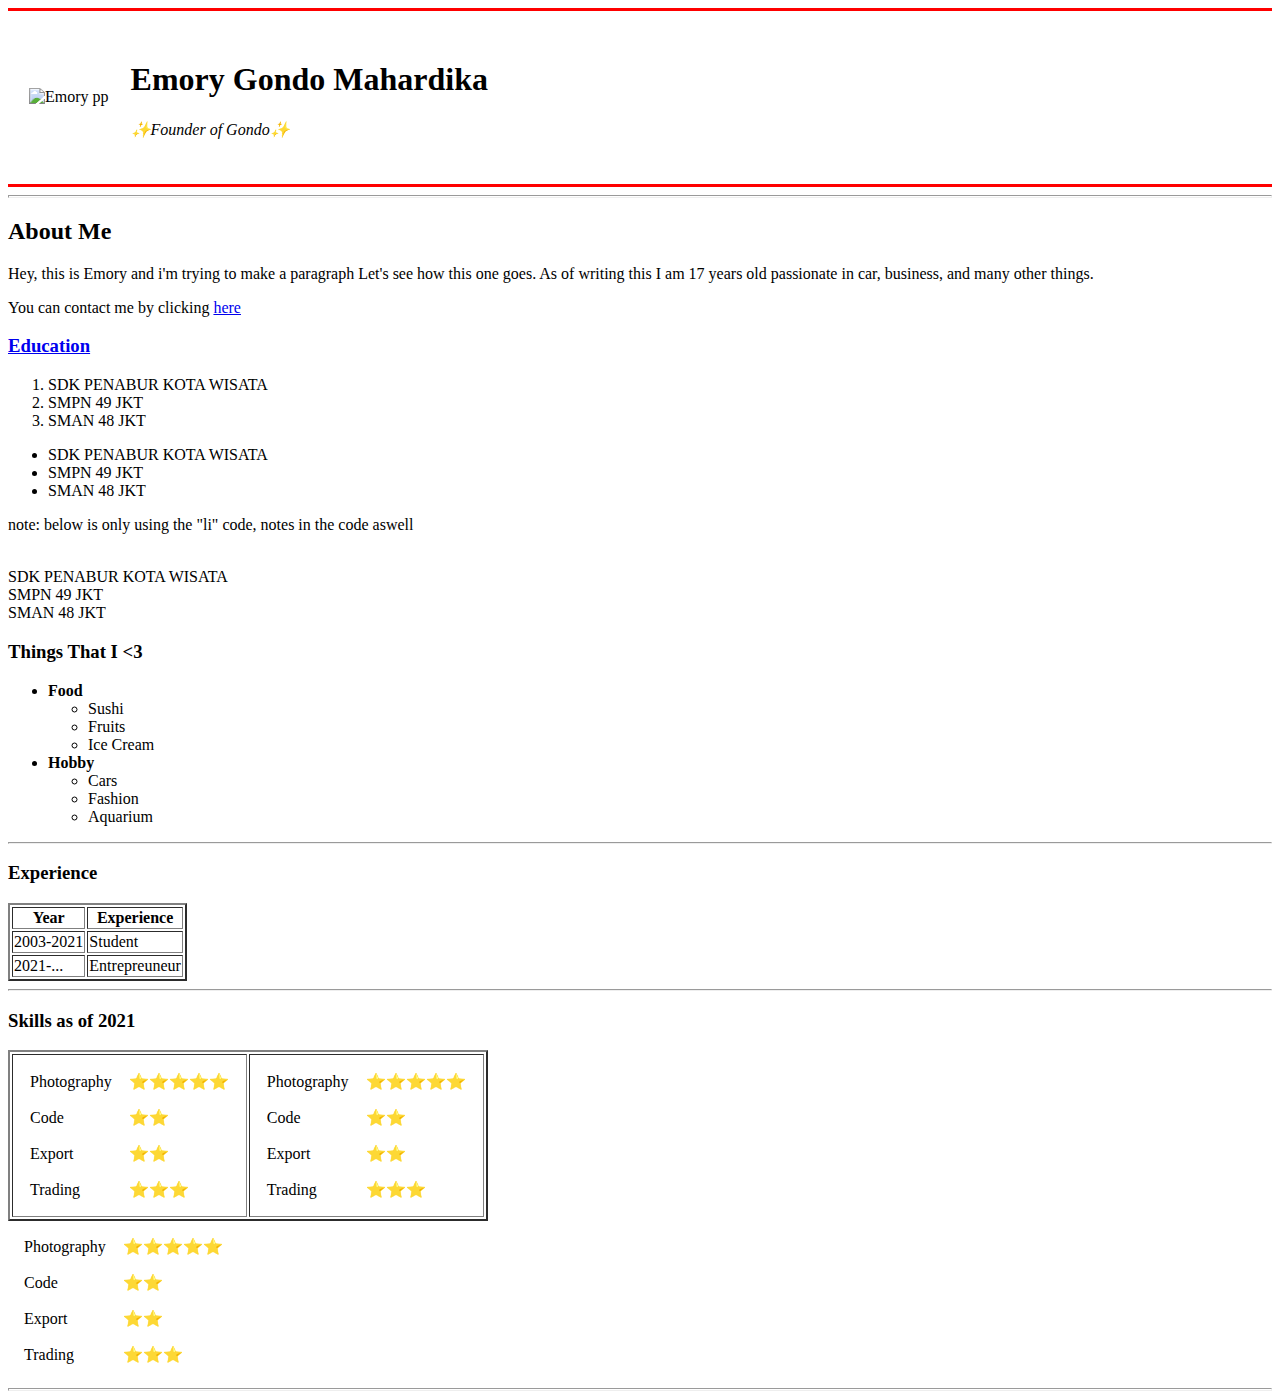
==== index.html @ 42208f26 "Added 1st trial" ====
<!DOCTYPE html>
<html lang="en" dir="ltr">

<head>
  <meta charset="utf-8">
  <title>Emory's Personal Site</title>
</head>
<!--comment/note in html = <!-- NOTE:  -->

<body>
  <hr color='red' size='3' />

  <table cellspacing='20'>
    <tr>
      <td><img src="https://live.staticflickr.com/65535/51202690709_0b10a369b2_m.jpg" alt="Emory pp"></td>
      <td>
        <h1>Emory Gondo Mahardika</h1>
        <p><em>✨Founder of Gondo✨</em></p>
      </td>
    </tr>
  </table>

  <hr color='red' size='3' />
  <hr size='3'>

  <h2>About Me</h2>
  <p>Hey, this is Emory and i'm trying to make a paragraph
    Let's see how this one goes. As of writing this I am 17 years old passionate
    in car, business, and many other things.</p> <!-- NOTE: does not affect text looks -->
  <p>You can contact me by clicking <a href="ContactEmory.html" target="_blank">here</a></p>

  <h3><a href="tst2.html">Education</a></h3>
  <ol>
    <li>SDK PENABUR KOTA WISATA</li> <!-- NOTE: with <ol>, text with <li> starts with numbers -->
    <li>SMPN 49 JKT</li>
    <li>SMAN 48 JKT</li>
  </ol>
  <ul>
    <li>SDK PENABUR KOTA WISATA</li> <!-- NOTE: with <ul>, text with <li> starts with bullets (unordered) -->
    <li>SMPN 49 JKT</li>
    <li>SMAN 48 JKT</li>
  </ul>
  <p>note: below is only using the "li" code, notes in the code aswell </p>
  <br>
  <li>SDK PENABUR KOTA WISATA</li><!-- NOTE: without <ol>, only bullet -->
  <li>SMPN 49 JKT</li>
  <li>SMAN 48 JKT</li>

  <h3>Things That I <3 </h3>
      <ul>
        <li><strong>Food</strong></li>
        <ul>
          <li>Sushi</li>
          <li>Fruits</li>
          <li>Ice Cream</li>
        </ul>
        <li><strong>Hobby</strong></li>
        <ul>
          <li>Cars</li>
          <li>Fashion</li>
          <li>Aquarium</li>
        </ul>
      </ul>
      <hr>
      <h3>Experience</h3>
      <table border="2">
        <thead>
          <tr>
            <th>Year</th>
            <th>Experience</th>
          </tr>
        <tbody>

        </tbody>
        <tfoot>

        </tfoot>
        </thead>
        <tr>
          <td>2003-2021</td>
          <td>Student</td>
        </tr>
        <tr>
          <td>2021-...</td>
          <td>Entrepreuneur</td>
        </tr>
      </table>
      <hr>
      <h3>Skills as of 2021</h3>

      <table border="2">
        <tr>
          <td>
            <table cellspacing="15">
              <tr>
                <td>Photography</td>
                <td>⭐⭐⭐⭐⭐</td>
              </tr>
              <tr>
                <td>Code</td>
                <td>⭐⭐</td>
              </tr>
              <tr>
                <td>Export</td>
                <td>⭐⭐</td>
              </tr>
              <tr>
                <td>Trading</td>
                <td>⭐⭐⭐</td>
              </tr>
            </table>
          </td>
          <td>
            <table cellspacing="15">
              <tr>
                <td>Photography</td>
                <td>⭐⭐⭐⭐⭐</td>
              </tr>
              <tr>
                <td>Code</td>
                <td>⭐⭐</td>
              </tr>
              <tr>
                <td>Export</td>
                <td>⭐⭐</td>
              </tr>
              <tr>
                <td>Trading</td>
                <td>⭐⭐⭐</td>
              </tr>
            </table>
          </td>
        </tr>

      </table>

      <table cellspacing="15">
        <tr>
          <td>Photography</td>
          <td>⭐⭐⭐⭐⭐</td>
        </tr>
        <tr>
          <td>Code</td>
          <td>⭐⭐</td>
        </tr>
        <tr>
          <td>Export</td>
          <td>⭐⭐</td>
        </tr>
        <tr>
          <td>Trading</td>
          <td>⭐⭐⭐</td>
        </tr>
      </table>






</body>
<hr size='3'>


</html>
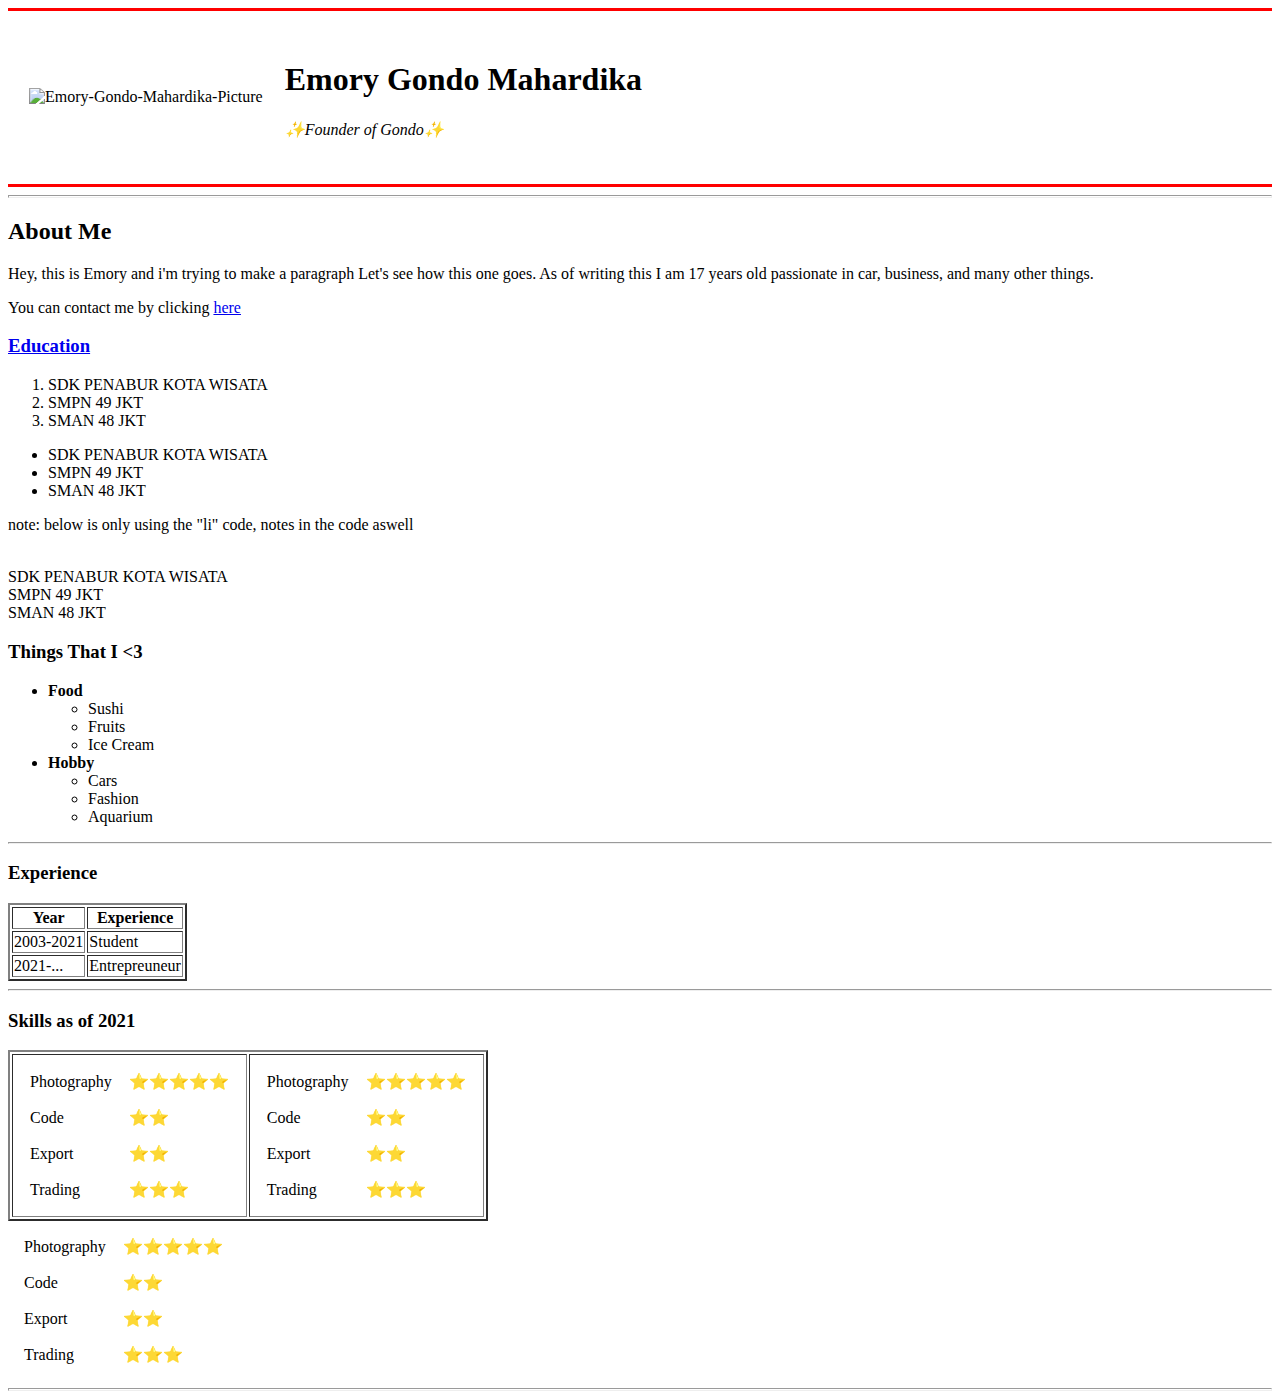
==== commit 46c089b5: "added alt" ====
--- a/index.html
+++ b/index.html
@@ -12,7 +12,7 @@
 
   <table cellspacing='20'>
     <tr>
-      <td><img src="https://live.staticflickr.com/65535/51202690709_0b10a369b2_m.jpg" alt="Emory pp"></td>
+      <td><img src="https://live.staticflickr.com/65535/51202690709_0b10a369b2_m.jpg" alt="Emory-Gondo-Mahardika-Picture"></td>
       <td>
         <h1>Emory Gondo Mahardika</h1>
         <p><em>✨Founder of Gondo✨</em></p>
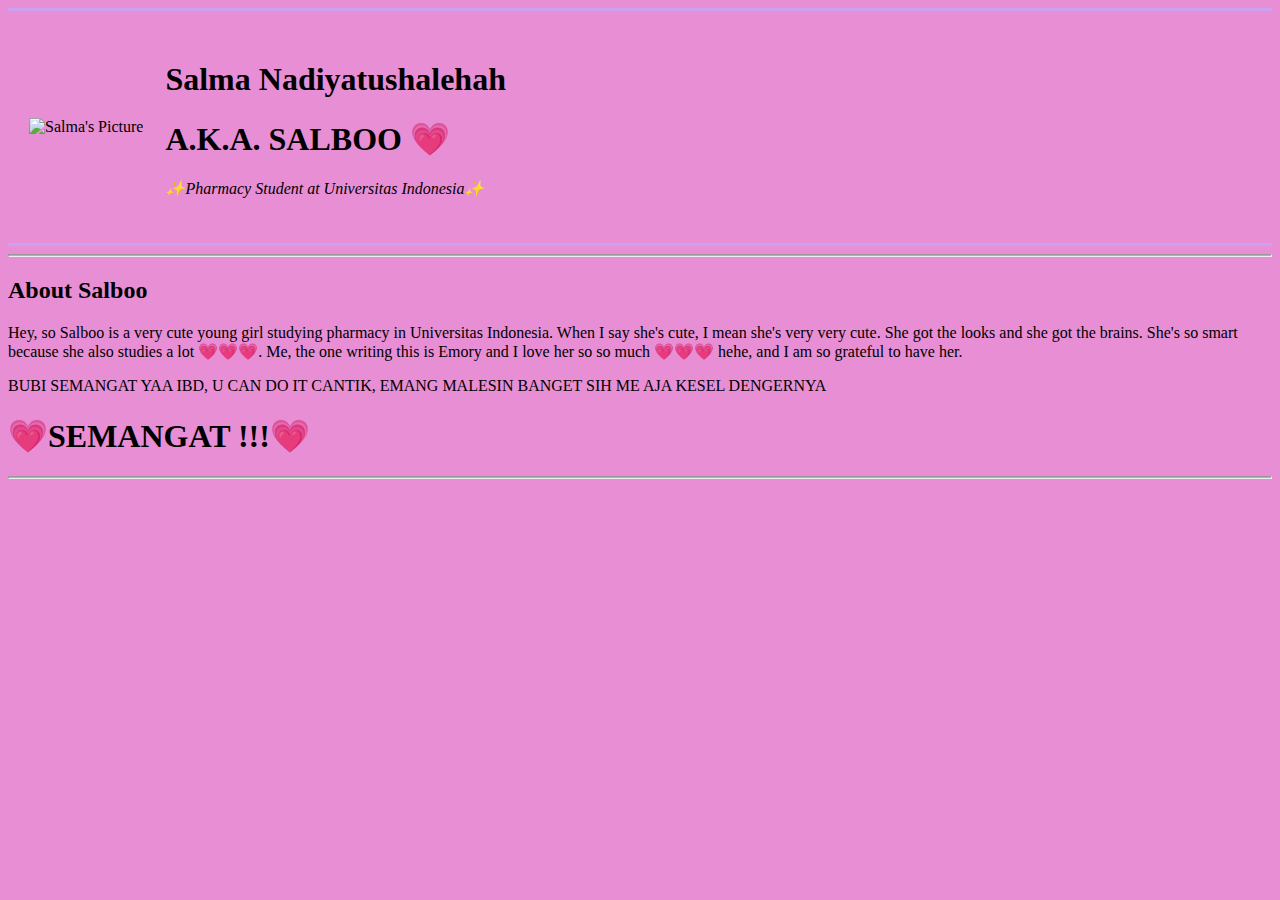
==== commit 5b150705: "Update index.html" ====
--- a/index.html
+++ b/index.html
@@ -3,161 +3,42 @@
 
 <head>
   <meta charset="utf-8">
-  <title>Emory's Personal Site</title>
+  <title>Dedicated Page For Bubi</title>
+  <style>
+    body {
+      background-color: #E88ED5;
+
+    }
+  </style>
+
 </head>
 <!--comment/note in html = <!-- NOTE:  -->
 
 <body>
-  <hr color='red' size='3' />
+  <hr color='#CBA2F0' size='3' />
 
   <table cellspacing='20'>
     <tr>
-      <td><img src="https://live.staticflickr.com/65535/51202690709_0b10a369b2_m.jpg" alt="Emory-Gondo-Mahardika-Picture"></td>
+      <td><img src="https://media-exp1.licdn.com/dms/image/C5603AQHqYZmfbwgo1g/profile-displayphoto-shrink_800_800/0/1631335193880?e=1646870400&v=beta&t=UgHFdE-2AvDWehO2HV1iTAP6mEoFcZZLcnmziIGBxvE" alt="Salma's Picture"></td>
       <td>
-        <h1>Emory Gondo Mahardika</h1>
-        <p><em>✨Founder of Gondo✨</em></p>
+        <h1>Salma Nadiyatushalehah</h1>
+        <h1>A.K.A. SALBOO 💗</h1>
+        <p><em>✨Pharmacy Student at Universitas Indonesia✨</em></p>
       </td>
     </tr>
   </table>
 
-  <hr color='red' size='3' />
+  <hr color='#CBA2F0' size='3' />
   <hr size='3'>
 
-  <h2>About Me</h2>
-  <p>Hey, this is Emory and i'm trying to make a paragraph
-    Let's see how this one goes. As of writing this I am 17 years old passionate
-    in car, business, and many other things.</p> <!-- NOTE: does not affect text looks -->
-  <p>You can contact me by clicking <a href="ContactEmory.html" target="_blank">here</a></p>
+  <h2>About Salboo</h2>
+  <p>Hey, so Salboo is a very cute young girl studying pharmacy in Universitas Indonesia.
+    When I say she's cute, I mean she's very very cute. She got the looks and she got the brains.
+    She's so smart because she also studies a lot 💗💗💗. Me, the one writing this is Emory and
+    I love her so so much 💗💗💗 hehe, and I am so grateful to have her.</p> <!-- NOTE: does not affect text looks -->
 
-  <h3><a href="tst2.html">Education</a></h3>
-  <ol>
-    <li>SDK PENABUR KOTA WISATA</li> <!-- NOTE: with <ol>, text with <li> starts with numbers -->
-    <li>SMPN 49 JKT</li>
-    <li>SMAN 48 JKT</li>
-  </ol>
-  <ul>
-    <li>SDK PENABUR KOTA WISATA</li> <!-- NOTE: with <ul>, text with <li> starts with bullets (unordered) -->
-    <li>SMPN 49 JKT</li>
-    <li>SMAN 48 JKT</li>
-  </ul>
-  <p>note: below is only using the "li" code, notes in the code aswell </p>
-  <br>
-  <li>SDK PENABUR KOTA WISATA</li><!-- NOTE: without <ol>, only bullet -->
-  <li>SMPN 49 JKT</li>
-  <li>SMAN 48 JKT</li>
-
-  <h3>Things That I <3 </h3>
-      <ul>
-        <li><strong>Food</strong></li>
-        <ul>
-          <li>Sushi</li>
-          <li>Fruits</li>
-          <li>Ice Cream</li>
-        </ul>
-        <li><strong>Hobby</strong></li>
-        <ul>
-          <li>Cars</li>
-          <li>Fashion</li>
-          <li>Aquarium</li>
-        </ul>
-      </ul>
-      <hr>
-      <h3>Experience</h3>
-      <table border="2">
-        <thead>
-          <tr>
-            <th>Year</th>
-            <th>Experience</th>
-          </tr>
-        <tbody>
-
-        </tbody>
-        <tfoot>
-
-        </tfoot>
-        </thead>
-        <tr>
-          <td>2003-2021</td>
-          <td>Student</td>
-        </tr>
-        <tr>
-          <td>2021-...</td>
-          <td>Entrepreuneur</td>
-        </tr>
-      </table>
-      <hr>
-      <h3>Skills as of 2021</h3>
-
-      <table border="2">
-        <tr>
-          <td>
-            <table cellspacing="15">
-              <tr>
-                <td>Photography</td>
-                <td>⭐⭐⭐⭐⭐</td>
-              </tr>
-              <tr>
-                <td>Code</td>
-                <td>⭐⭐</td>
-              </tr>
-              <tr>
-                <td>Export</td>
-                <td>⭐⭐</td>
-              </tr>
-              <tr>
-                <td>Trading</td>
-                <td>⭐⭐⭐</td>
-              </tr>
-            </table>
-          </td>
-          <td>
-            <table cellspacing="15">
-              <tr>
-                <td>Photography</td>
-                <td>⭐⭐⭐⭐⭐</td>
-              </tr>
-              <tr>
-                <td>Code</td>
-                <td>⭐⭐</td>
-              </tr>
-              <tr>
-                <td>Export</td>
-                <td>⭐⭐</td>
-              </tr>
-              <tr>
-                <td>Trading</td>
-                <td>⭐⭐⭐</td>
-              </tr>
-            </table>
-          </td>
-        </tr>
-
-      </table>
-
-      <table cellspacing="15">
-        <tr>
-          <td>Photography</td>
-          <td>⭐⭐⭐⭐⭐</td>
-        </tr>
-        <tr>
-          <td>Code</td>
-          <td>⭐⭐</td>
-        </tr>
-        <tr>
-          <td>Export</td>
-          <td>⭐⭐</td>
-        </tr>
-        <tr>
-          <td>Trading</td>
-          <td>⭐⭐⭐</td>
-        </tr>
-      </table>
-
-
-
-
-
-
+  <p>BUBI SEMANGAT YAA IBD, U CAN DO IT CANTIK, EMANG MALESIN BANGET SIH ME AJA KESEL DENGERNYA</p>
+  <h1>💗SEMANGAT !!!💗</h1>
 </body>
 <hr size='3'>
 
